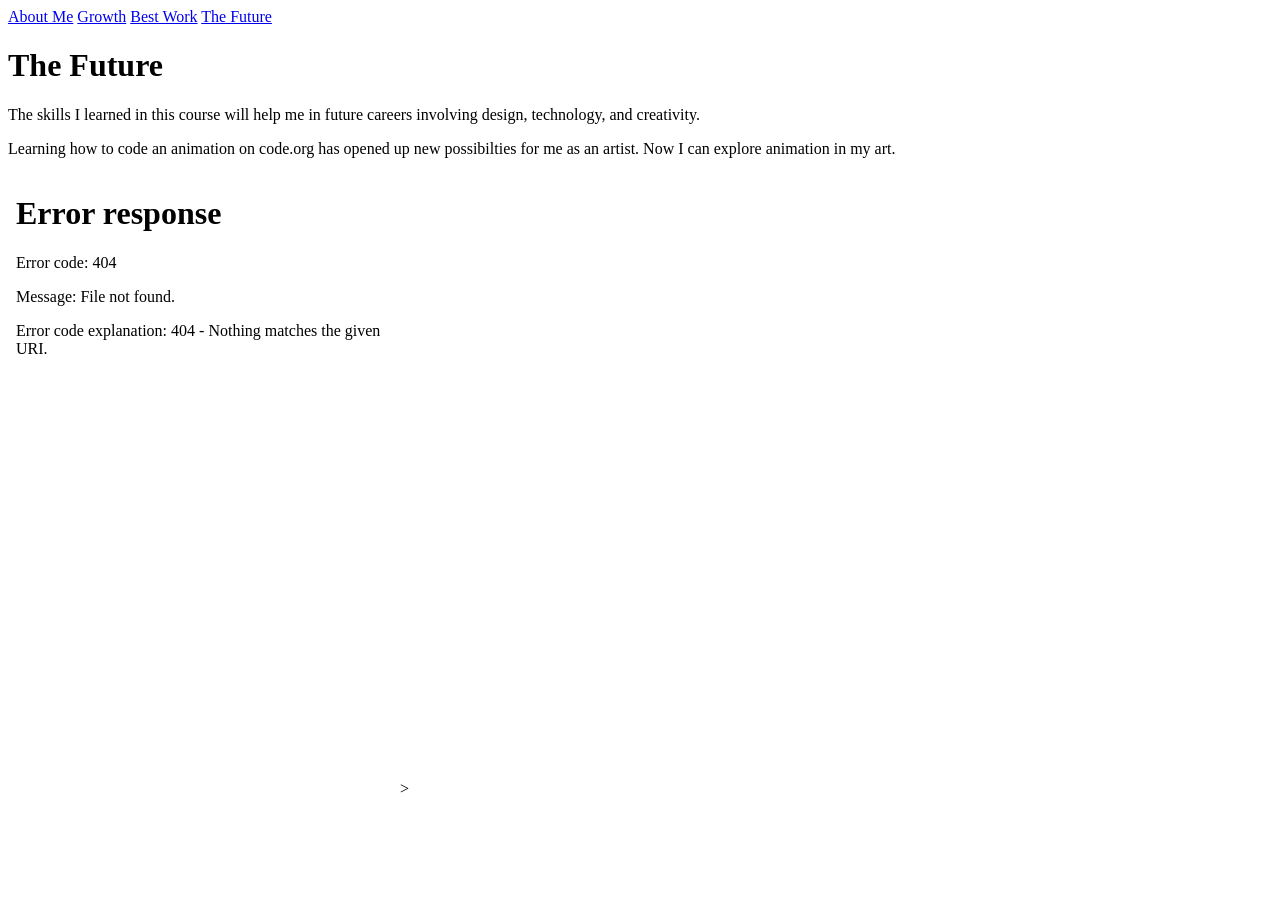
==== future.html @ c7b09ba1 "Add files via upload" ====
<!-- ========================= -->
<!-- future.html -->
<!-- ========================= -->

<!DOCTYPE html>
<html>
<head>
  <title>The Future</title>

  <link rel="stylesheet" href="style.css">

</head>

<body>

  <div class="navbar">
    <a href="index.html">About Me</a>
    <a href="growth.html">Growth</a>
    <a href="bestwork.html">Best Work</a>
    <a href="future.html">The Future</a>
  </div>

  <div class="content">

    <h1>The Future</h1>

    <p>
      The skills I learned in this course will help me in future careers
      involving design, technology, and creativity.
    </p>

    <p>
      Learning how to code an animation on code.org has opened up new possibilties for me as an artist. Now I can explore animation in my art.
    </p>

    <iframe src=<<iframe width="392" height="620" style="border: 0px;" src="https://studio.code.org/projects/applab/faca51f0-4311-4ef7-9a73-efd40f328e7a/embed"></iframe>>
    </iframe>

  </div>

</body>
</html>
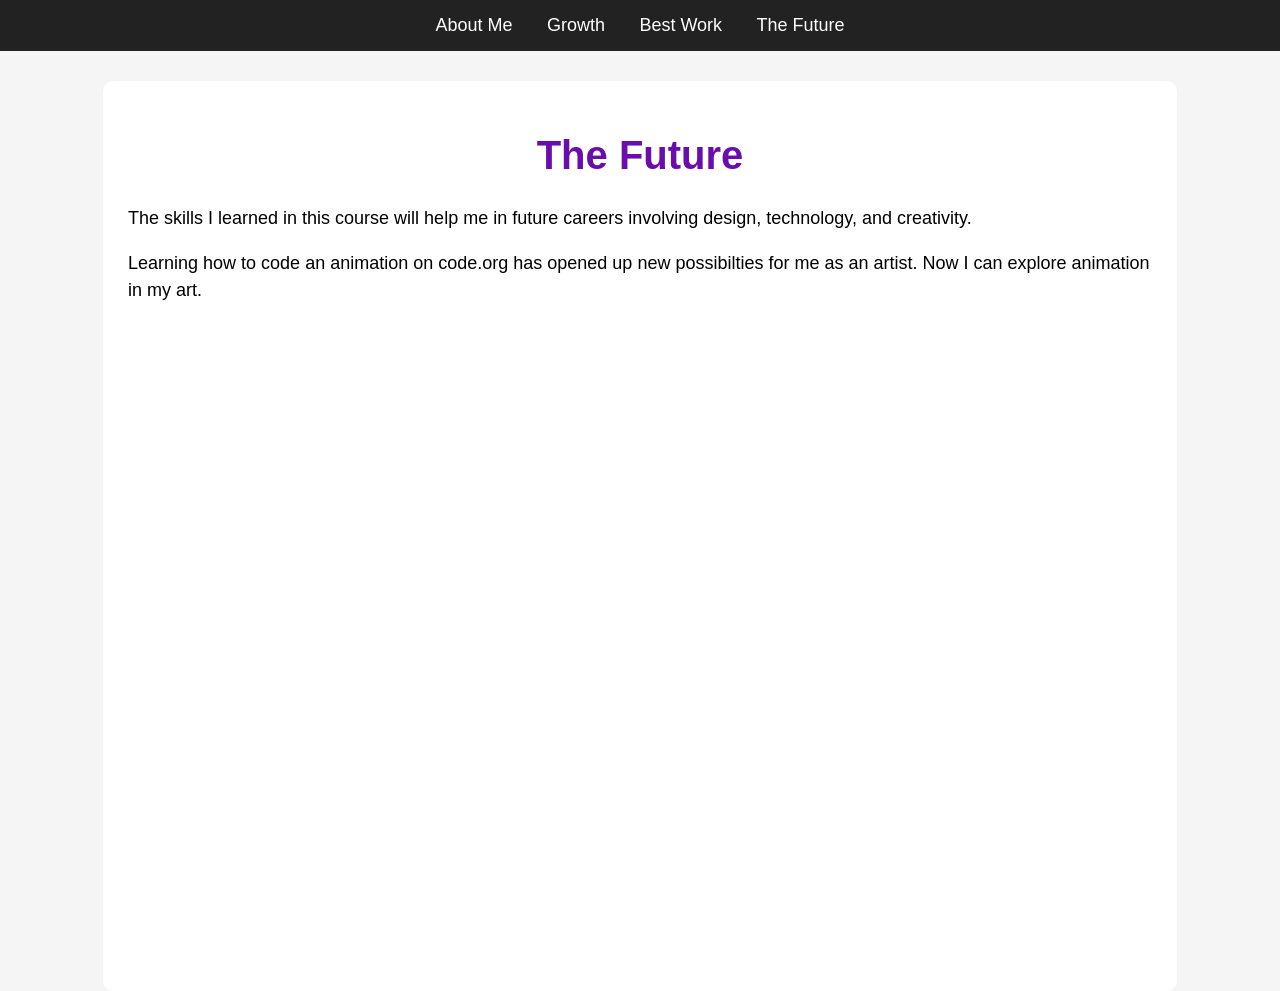
==== commit 0a4b9d57: "Update future.html" ====
--- a/future.html
+++ b/future.html
@@ -33,10 +33,14 @@
       Learning how to code an animation on code.org has opened up new possibilties for me as an artist. Now I can explore animation in my art.
     </p>
 
-    <iframe src=<<iframe width="392" height="620" style="border: 0px;" src="https://studio.code.org/projects/applab/faca51f0-4311-4ef7-9a73-efd40f328e7a/embed"></iframe>>
-    </iframe>
+   <iframe
+  width="392"
+  height="620"
+  style="border: 0px;"
+  src="https://studio.code.org/projects/applab/faca51f0-4311-4ef7-9a73-efd40f328e7a/embed">
+</iframe>
 
   </div>
 
 </body>
-</html>+</html>
--- a/style.css
+++ b/style.css
@@ -0,0 +1,58 @@
+/* ========================= */
+/* style.css */
+/* ========================= */
+
+body {
+  background-color: #f5f5f5;
+  font-family: Arial, sans-serif;
+  margin: 0;
+}
+
+.navbar {
+  background-color: #222222;
+  text-align: center;
+  padding: 15px;
+}
+
+.navbar a {
+  color: white;
+  text-decoration: none;
+  margin: 15px;
+  font-size: 18px;
+}
+
+.navbar a:hover {
+  color: #c89cff;
+}
+
+.content {
+  background-color: white;
+  width: 80%;
+  margin: auto;
+  margin-top: 30px;
+  padding: 25px;
+  border-radius: 10px;
+}
+
+h1 {
+  color: #6a0dad;
+  text-align: center;
+  font-size: 40px;
+}
+
+p {
+  font-size: 18px;
+  line-height: 1.5;
+}
+
+.photo {
+  width: 250px;
+  display: block;
+  margin: auto;
+  border-radius: 15px;
+}
+
+iframe {
+  margin-top: 20px;
+  border: 3px solid #6a0dad;
+}
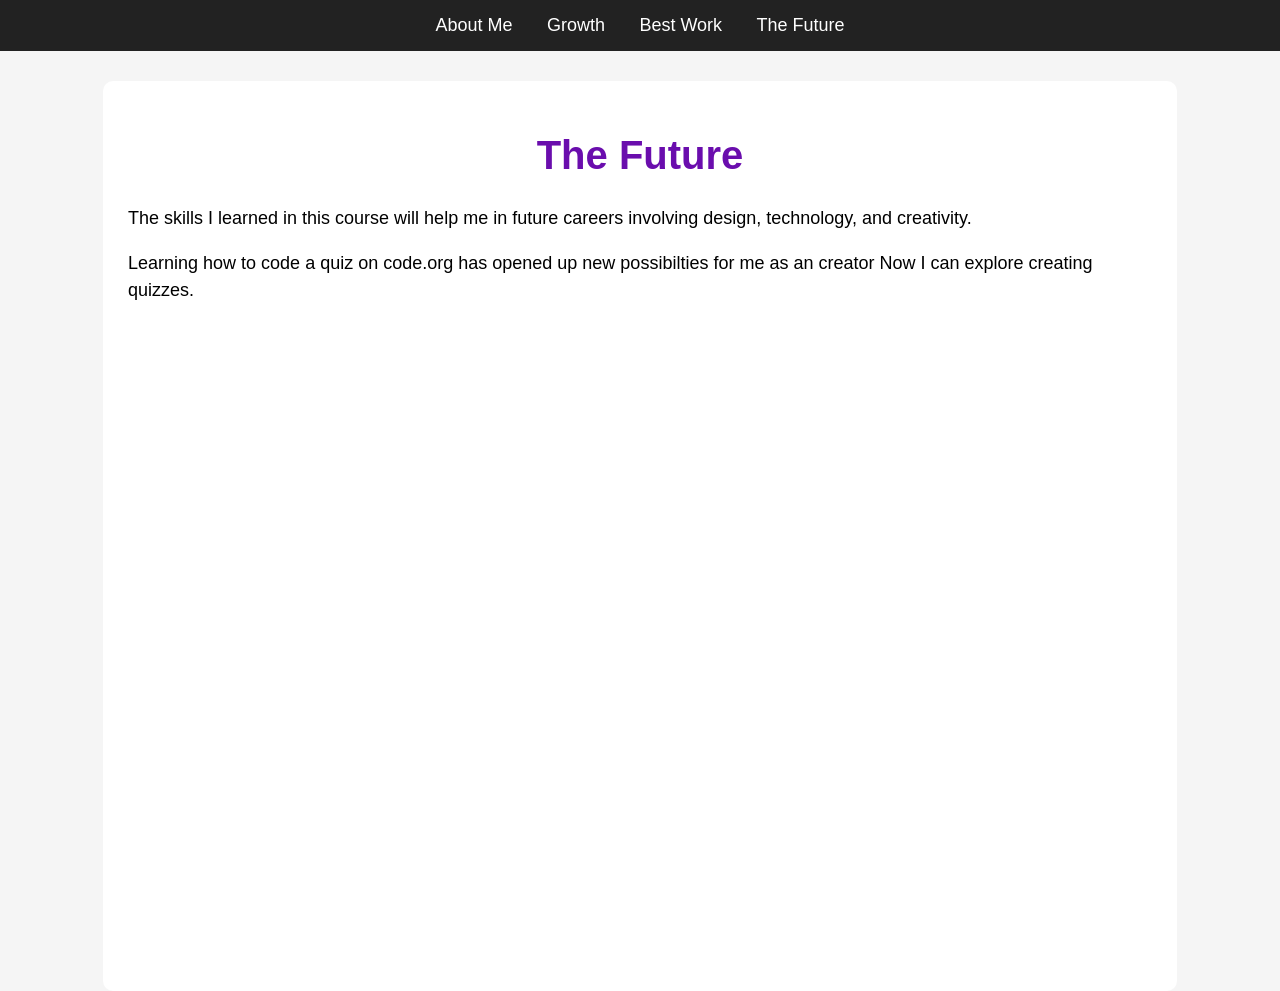
==== commit 5f6fb41b: "Update future.html" ====
--- a/future.html
+++ b/future.html
@@ -30,7 +30,7 @@
     </p>
 
     <p>
-      Learning how to code an animation on code.org has opened up new possibilties for me as an artist. Now I can explore animation in my art.
+      Learning how to code a quiz on code.org has opened up new possibilties for me as an creator Now I can explore creating quizzes.
     </p>
 
    <iframe
